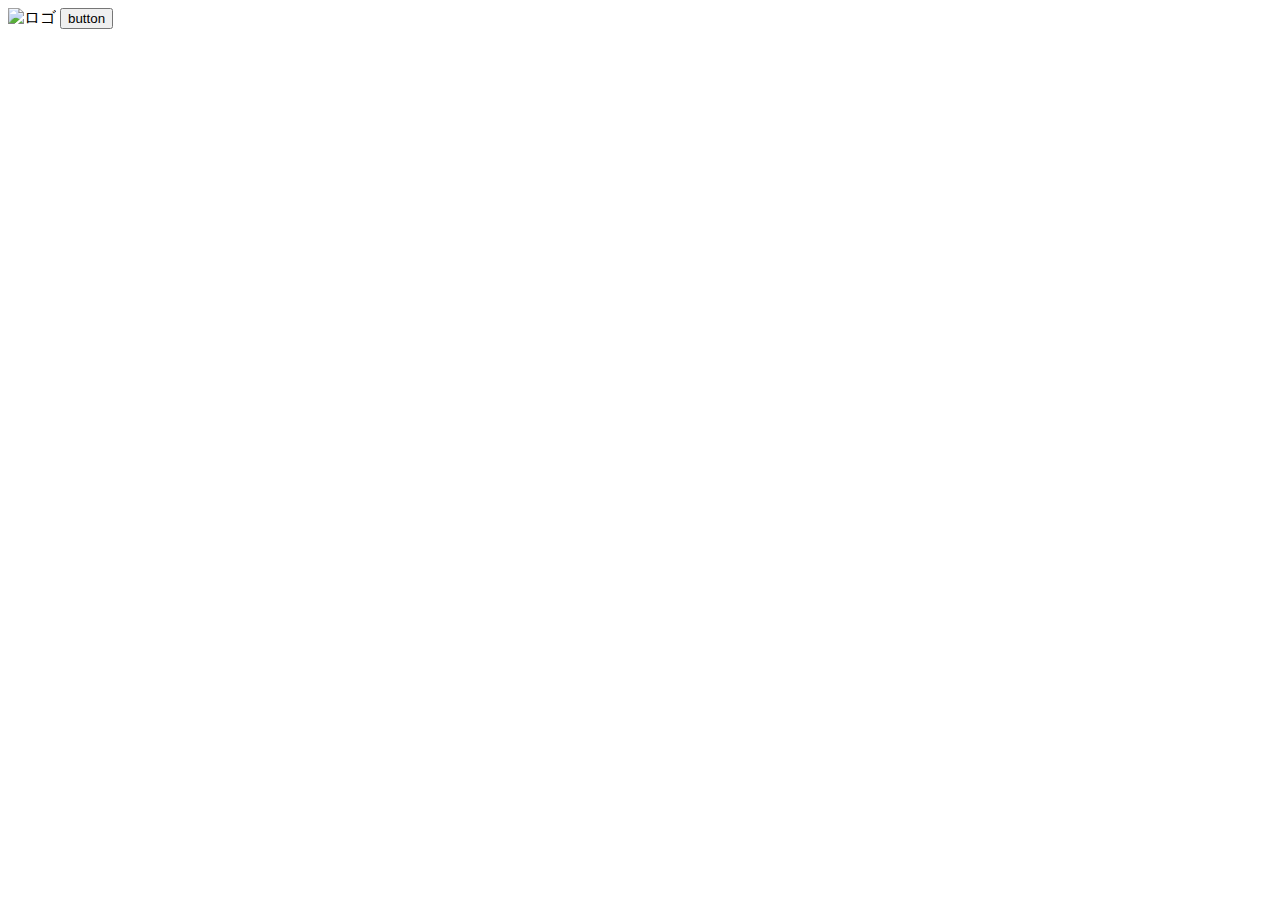
==== index.html @ 1fc1d0f6 "Create index.html" ====
<!DOCTYPE html>
<html lang="en">
<head>
    <link rel="stylesheet" href="style.css">
    <meta charset="UTF-8">
    <meta name="viewport" content="width=device-width, initial-scale=1.0">
    <title>Document</title>
</head>
<body>
    <img src="top.png" title="ロゴ" class="egao">
    <input type="button" value="button" onclick="buttonClick()">
    <script>
        let element
        function buttonClick(){
            element = document.querySelector('img');
            console.log(element);
            if (element.className === 'nakigao') {
                element.className = 'egao';
            } else if (element.className === 'egao'){
                element.className = 'nakigao';
                console.log("a");
            }
            }
        </script>
</body>
</html>
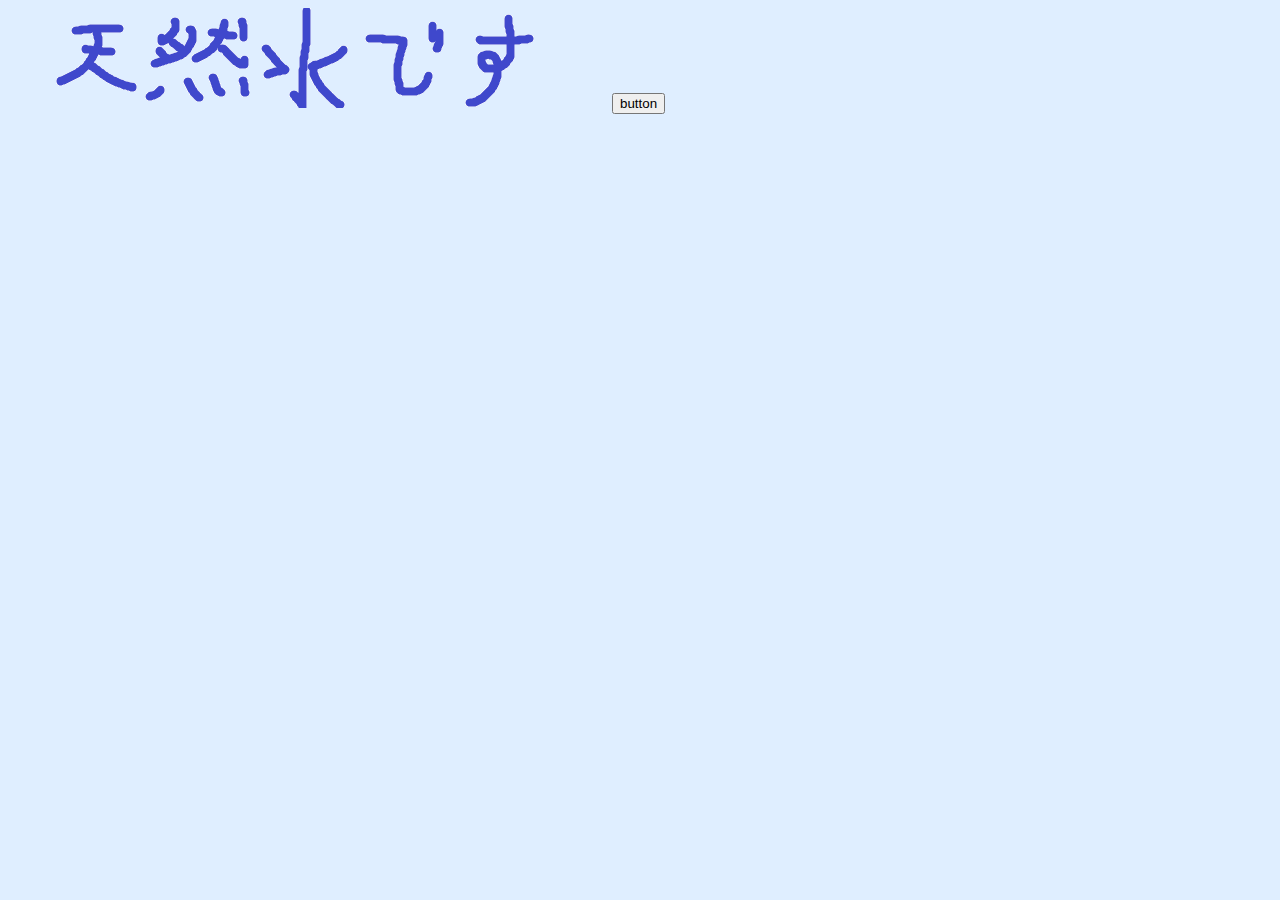
==== commit 8bfb929c: "Update index.html" ====
--- a/index.html
+++ b/index.html
@@ -4,7 +4,7 @@
     <link rel="stylesheet" href="style.css">
     <meta charset="UTF-8">
     <meta name="viewport" content="width=device-width, initial-scale=1.0">
-    <title>Document</title>
+    <title>天然水のサイト</title>
 </head>
 <body>
     <img src="top.png" title="ロゴ" class="egao">
--- a/style.css
+++ b/style.css
@@ -0,0 +1,13 @@
+.egao{
+    background-position: center center;
+    height:100pX;
+}
+
+.nakigao{
+    background-position: center center;
+    height:800pX;
+}
+
+body {
+    background-color: #dfeeff;
+}
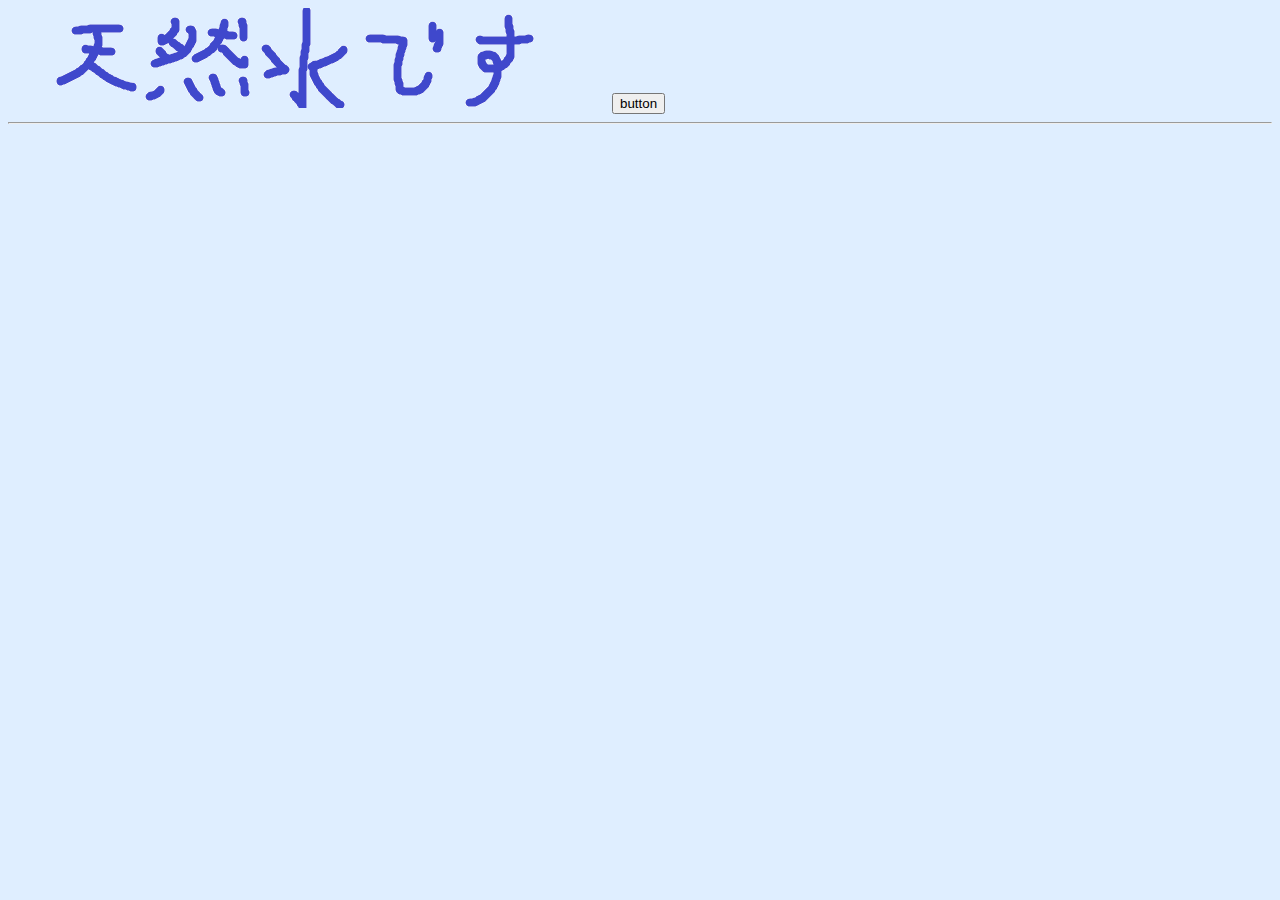
==== commit 5decca1c: "Update index.html" ====
--- a/index.html
+++ b/index.html
@@ -9,6 +9,7 @@
 <body>
     <img src="top.png" title="ロゴ" class="egao">
     <input type="button" value="button" onclick="buttonClick()">
+    <hr>
     <script>
         let element
         function buttonClick(){
